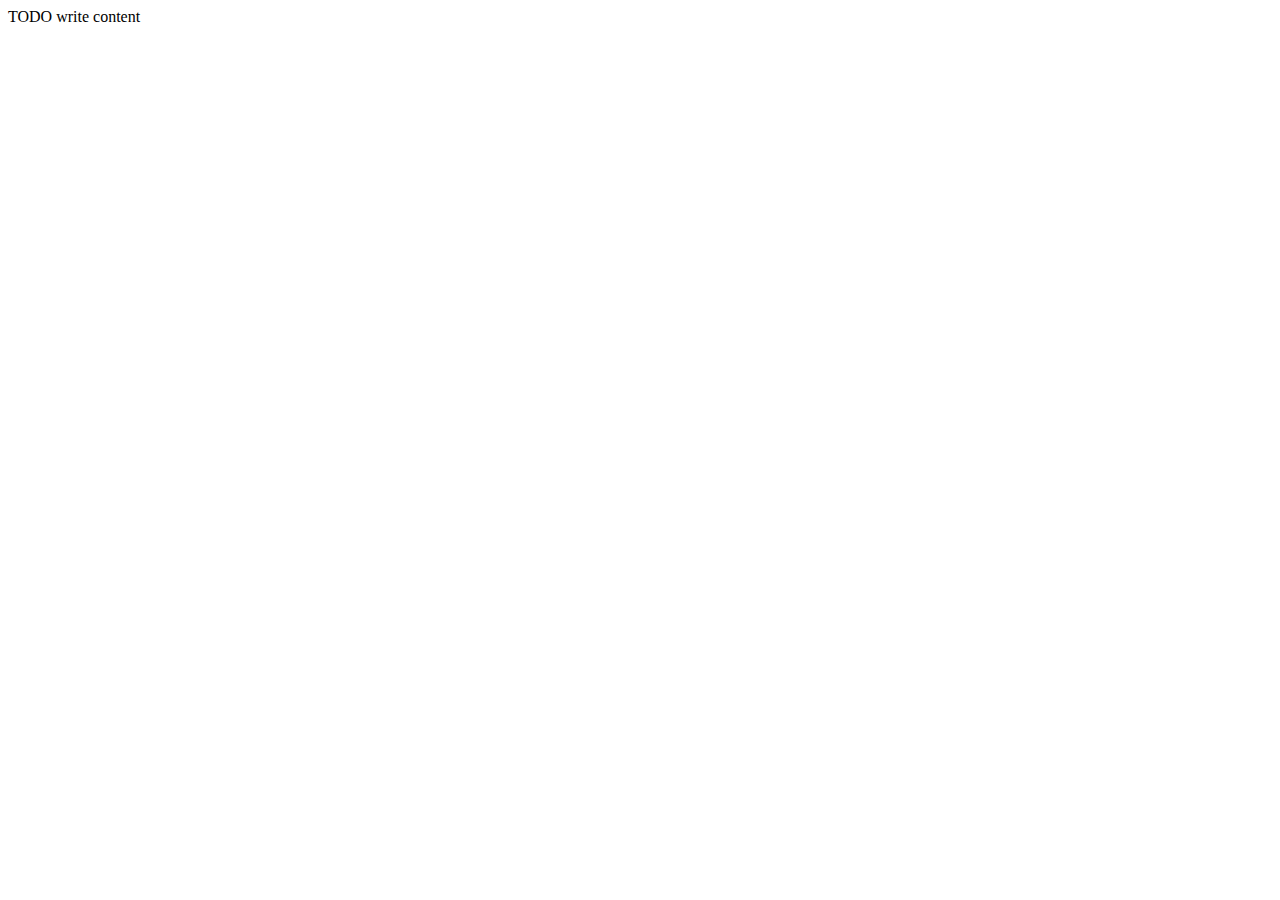
==== public_html/index.html @ c73b10d9 "Initial Project Files" ====
<!DOCTYPE html>
<!--
To change this license header, choose License Headers in Project Properties.
To change this template file, choose Tools | Templates
and open the template in the editor.
-->
<html>
    <head>
        <title>TODO supply a title</title>
        <meta charset="UTF-8">
        <meta name="viewport" content="width=device-width, initial-scale=1.0">
        <link type="text/css" rel="stylsheet" href="css/bootstrap-theme.css">
        <link type="text/css" rel="stylsheet" href="css/bootstrap.css">
    </head>
    <body>
        <div>TODO write content</div>
    </body>
</html>
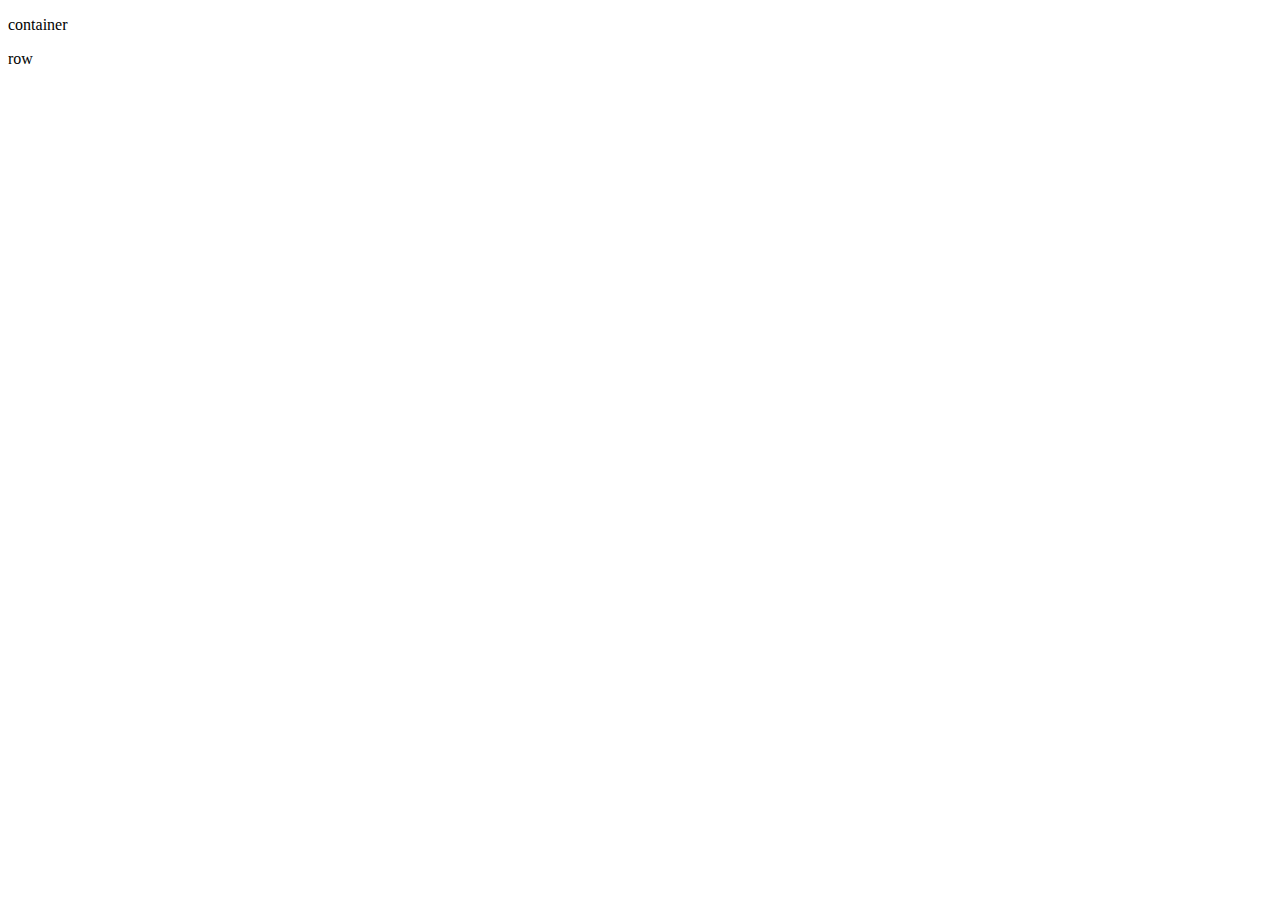
==== commit 551c3448: "Initial Commit" ====
--- a/public_html/index.html
+++ b/public_html/index.html
@@ -9,10 +9,16 @@
         <title>TODO supply a title</title>
         <meta charset="UTF-8">
         <meta name="viewport" content="width=device-width, initial-scale=1.0">
+        <link type="text/css" rel="stylsheet" href="css/normalize.css">
         <link type="text/css" rel="stylsheet" href="css/bootstrap-theme.css">
         <link type="text/css" rel="stylsheet" href="css/bootstrap.css">
     </head>
     <body>
-        <div>TODO write content</div>
+        <div class="container">
+            <p>container</p>
+            <div class="row">
+                <p>row</p>
+            </div>
+        </div>
     </body>
 </html>
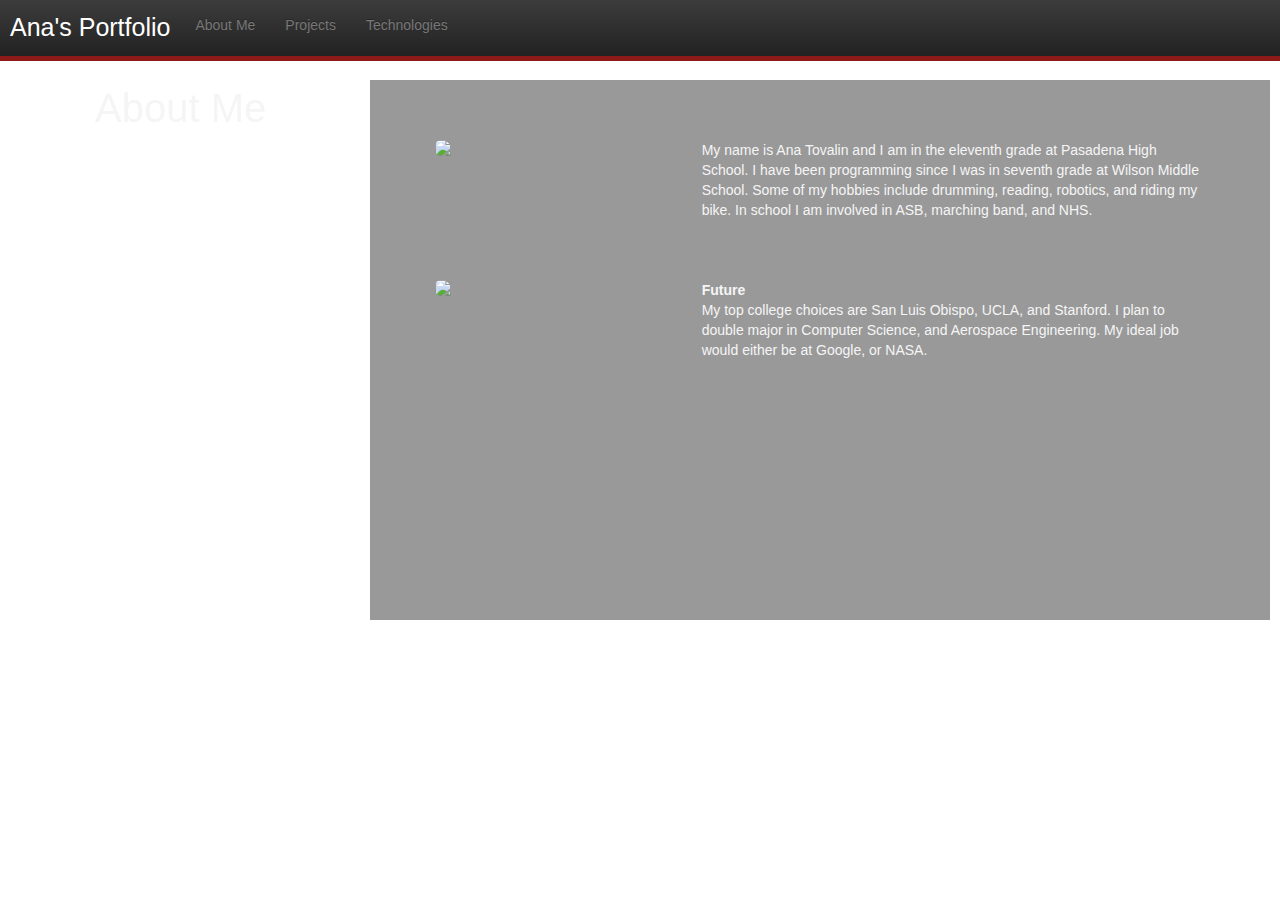
==== commit cc00963c: "Style changes" ====
--- a/public_html/index.html
+++ b/public_html/index.html
@@ -6,19 +6,53 @@
 -->
 <html>
     <head>
-        <title>TODO supply a title</title>
+        <title>Portfolio</title>
         <meta charset="UTF-8">
         <meta name="viewport" content="width=device-width, initial-scale=1.0">
-        <link type="text/css" rel="stylsheet" href="css/normalize.css">
-        <link type="text/css" rel="stylsheet" href="css/bootstrap-theme.css">
-        <link type="text/css" rel="stylsheet" href="css/bootstrap.css">
+        <link type="text/css" rel="stylesheet" href="css/normalize.css">
+        <link type="text/css" rel="stylesheet" href="css/bootstrap-theme.css">
+        <link type="text/css" rel="stylesheet" href="css/bootstrap.css">
+        <link type="text/css" rel="stylesheet" href="css/custom-style.css">
     </head>
     <body>
         <div class="container">
-            <p>container</p>
             <div class="row">
-                <p>row</p>
+                <div class="col-xs-12">
+                    <nav class="navbar navbar-inverse navbar-fixed-top" role="navigation">
+                        <ul class="nav navbar-nav">
+                            <li><div id="barTitle">Ana's Portfolio</div></li>
+                            <li><a href="index.html">About Me</a></li>
+                            <li><a href="projects.html">Projects</a></li>
+                            <li><a href="technologies.html">Technologies</a></li>
+                        </ul>
+                    </nav>
+                    <div class="row">
+                        <div class="col-xs-3">
+                            <div id="titles">About Me</div>
+                        </div>
+                        <div class="col-xs-9" id="column">
+                            <div id="content">
+                                <div class="row">
+                                    <div class="col-xs-4">
+                                        <img src="http://www.gretschdrums.com/pics/series/VinnieStephenDrums.jpg" class="img-responsive img-rounded">
+                                    </div>
+                                    <div class="col-xs-8">
+                                        <p>My name is Ana Tovalin and I am in the eleventh grade at Pasadena High School. I have been programming since I was in seventh grade at Wilson Middle School. Some of my hobbies include drumming, reading, robotics, and riding my bike. In school I am involved in ASB, marching band, and NHS.</p>
+                                    </div>
+                                </div>
+                                <div class="row">
+                                    <div class="col-xs-4">
+                                        <img src="https://engineering.purdue.edu/AAE/Academics/Undergrad/aerospaceSystems/SystemsDayMainPage.jpg" class="img-responsive img-rounded">
+                                    </div>
+                                    <div class="col-xs-8">
+                                        <p><b>Future</b><br> My top college choices are San Luis Obispo, UCLA, and Stanford. I plan to double major in Computer Science, and Aerospace Engineering. My ideal job would either be at Google, or NASA.</p>
+                                    </div>
+                                </div>
+                            </div>
+                        </div>
+                    </div>
+                </div>
             </div>
         </div>
     </body>
-</html>
+</html>--- a/public_html/css/custom-style.css
+++ b/public_html/css/custom-style.css
@@ -0,0 +1,50 @@
+div {
+    padding: 10px;
+}
+
+.container {
+    width: 100%;
+    height: 680px;
+    background-image: url("http://fc06.deviantart.net/fs51/i/2009/290/4/5/Full_Moon_Wallpaper_by_cycoze.jpg");
+    background-repeat: no-repeat;
+    background-size: 100%;
+    color: maroon;
+    
+}
+
+.row {
+    margin: 10px;
+}
+
+#bottomBorder {
+    border-bottom-color: #8D1919;
+    border-bottom-width: thick;
+}
+
+.navbar {
+    border-bottom-color: #8D1919;
+    border-bottom-width: thick;
+    alignment-adjust: right;
+}
+
+#titles {
+    font-family: arial;
+    font-size: 40px;
+    color: whitesmoke;
+    position: fixed;
+}
+
+#content {
+    padding: 30px;
+    margin-top: 10px;
+    background-color: rgba(0, 0, 0, .4); 
+    min-height: 540px;
+    width: 900px;
+    color: whitesmoke;
+}
+
+#barTitle {
+    font-family: arial;
+    font-size: 25px;
+    color: white;
+}